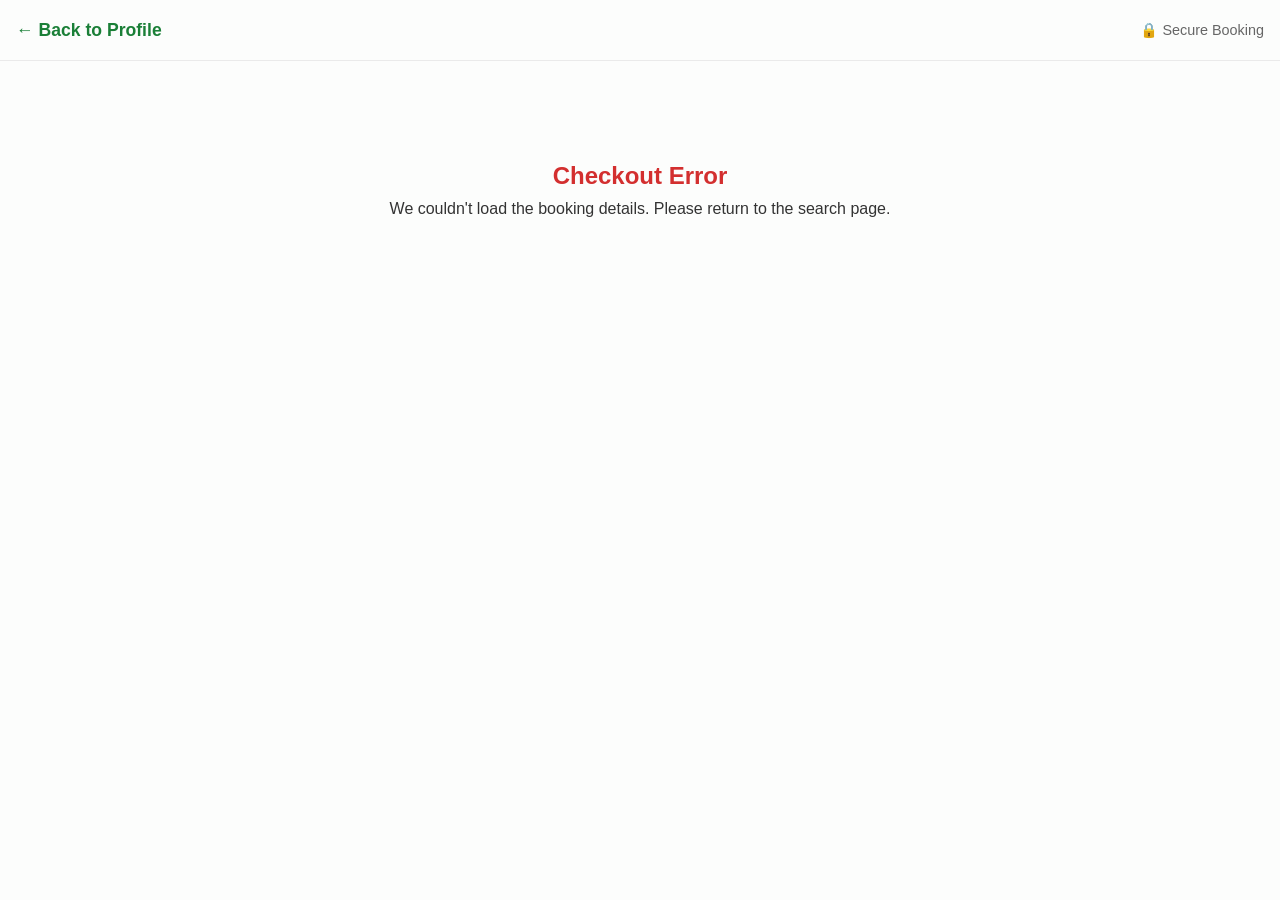
==== booking.html @ 7a2d1c0e "feat: implement dynamic routing and secure checkout funnel Engineered multi-page architecture using " ====
<!DOCTYPE html>
<html lang="en">
<head>
    <meta charset="UTF-8">
    <meta name="viewport" content="width=device-width, initial-scale=1.0">
    <title>Secure Checkout</title>
    <link rel="stylesheet" href="styles.css">
</head>
<body>
    <header style="padding: 1rem; border-bottom: 1px solid #eaeaea; display: flex; justify-content: space-between; align-items: center;">
        <a href="#" id="backToProfileBtn" style="color: #1a7f37; text-decoration: none; font-weight: bold; font-size: 1.1rem;">
            &larr; Back to Profile
        </a>
        <span style="color: #666; font-size: 0.9rem;">🔒 Secure Booking</span>
    </header>

    <main style="max-width: 800px; margin: 3rem auto; padding: 0 1rem;">
        <div id="checkoutContainer" style="text-align: center; padding: 3rem;">
            <h2>Initializing secure checkout...</h2>
            <p>Preparing your booking details.</p>
        </div>
    </main>

    <script src="booking.js"></script>
</body>
</html>
---- styles.css ----
/* ==========================================
   1. GLOBAL RESET & TYPOGRAPHY
   ========================================== */
* {
    margin: 0;
    padding: 0;
    box-sizing: border-box;
    font-family: -apple-system, BlinkMacSystemFont, "Segoe UI", Roboto, Helvetica, Arial, sans-serif;
}

body {
    background-color: #fcfdfc;
    color: #333;
    line-height: 1.6;
}

/* ==========================================
   2. HEADER & NAVIGATION
   ========================================== */
.site-header {
    display: flex;
    justify-content: space-between; /* Pushes logo left, nav right */
    align-items: center;
    padding: 1.5rem 5%;
    background: white;
    box-shadow: 0 2px 10px rgba(0,0,0,0.05);
}

.logo h2 {
    color: #2ea44f; /* A trusting, natural green */
    font-weight: 800;
    letter-spacing: -0.5px;
}

.primary-nav ul {
    list-style: none;
    display: flex;
    gap: 2rem; /* Spaces out the menu items perfectly */
}

.primary-nav a {
    text-decoration: none;
    color: #555;
    font-weight: 600;
    transition: color 0.2s ease;
}

.primary-nav a:hover {
    color: #2ea44f;
}

/* ==========================================
   3. HERO SECTION (The main banner)
   ========================================== */
.hero-section {
    text-align: center;
    padding: 6rem 1rem;
    background-color: #eaf4eb; /* Soft green background */
    border-bottom: 1px solid #d1e5d3;
}

.hero-content h1 {
    font-size: 2.8rem;
    color: #1a4d2e;
    margin-bottom: 1rem;
}

.hero-content p {
    font-size: 1.2rem;
    color: #333; /* Darkened from #555 for WCAG AA compliance */
    margin-bottom: 2.5rem;
}

/* ==========================================
   4. THE SEARCH BAR
   ========================================== */
.search-bar-container {
    max-width: 750px;
    margin: 0 auto;
    background: white;
    padding: 0.5rem;
    border-radius: 50px; /* Gives it that modern "pill" shape */
    box-shadow: 0 8px 20px rgba(0,0,0,0.08);
}

.search-form {
    display: flex;
    gap: 0.5rem;
}

.search-form input {
    flex: 1; /* Allows the text input to take up the most space */
    padding: 1rem 1.5rem;
    border: none;
    background: transparent;
    font-size: 1rem;
    outline: none;
}

/* Adds a subtle divider line between inputs */
#locationInput {
    border-right: 1px solid #eee;
    border-radius: 50px 0 0 50px;
}

.search-form button {
    padding: 1rem 2.5rem;
    background: #1a7f37; /* Darkened from #2ea44f for WCAG AA compliance */
    color: white;
    border: none;
    border-radius: 50px;
    font-size: 1rem;
    font-weight: bold;
    cursor: pointer;
    transition: background 0.2s ease;
}

.search-form button:hover {
    background: #115c26; /* Darkened the hover state to match */
}

/* Temporary spacing for our next step */
.sitter-results-section {
    padding: 4rem 5%;
    text-align: center;
}


/* ==========================================
   5. SITTER PROFILE CARDS (CSS Grid)
   ========================================== */
.sitter-grid {
    display: grid;
    /* This line is pure magic. It auto-sizes the cards for mobile, tablet, and desktop automatically! */
    grid-template-columns: repeat(auto-fit, minmax(300px, 1fr));
    gap: 2rem;
    max-width: 1100px;
    margin: 3rem auto 0;
    padding: 0 1rem;
}

.sitter-card {
    background: white;
    border-radius: 12px;
    overflow: hidden;
    box-shadow: 0 4px 15px rgba(0,0,0,0.05);
    transition: transform 0.2s ease, box-shadow 0.2s ease;
    text-align: left;
    border: 1px solid #eaeaea;
}

/* Adds a nice premium "lift" effect when the user hovers over the card */
.sitter-card:hover {
    transform: translateY(-5px);
    box-shadow: 0 8px 25px rgba(0,0,0,0.1);
}

.sitter-image-placeholder {
    height: 180px;
    background-color: #d1e5d3; /* Soft green placeholder */
    display: flex;
    align-items: center;
    justify-content: center;
    color: #1a7f37;
    font-weight: bold;
}

.sitter-info {
    padding: 1.5rem;
}

.sitter-header {
    display: flex;
    justify-content: space-between;
    align-items: center;
    margin-bottom: 0.5rem;
}

.sitter-header h3 {
    color: #1a4d2e;
    font-size: 1.3rem;
}

.sitter-rate {
    background: #eaf4eb;
    color: #1a7f37;
    padding: 0.3rem 0.8rem;
    border-radius: 20px;
    font-weight: bold;
    font-size: 0.9rem;
}

.sitter-tagline {
    color: #333;
    font-size: 0.95rem;
    margin-bottom: 1.2rem;
}

.sitter-meta {
    display: flex;
    flex-direction: column;
    gap: 0.4rem;
    font-size: 0.9rem;
    color: #555;
    margin-bottom: 1.5rem;
}

.view-profile-btn {
    width: 100%;
    padding: 0.8rem;
    background: white;
    color: #1a7f37;
    border: 2px solid #1a7f37;
    border-radius: 8px;
    font-weight: bold;
    font-size: 1rem;
    cursor: pointer;
    transition: all 0.2s ease;
}

.view-profile-btn:hover {
    background: #1a7f37;
    color: white;
}

/* ==========================================
   LOADING SPINNER ANIMATION
   ========================================== */
.spinner {
    display: inline-block;
    width: 1rem;
    height: 1rem;
    /* We create a transparent border, but make the top border white */
    border: 3px solid rgba(255, 255, 255, 0.3);
    border-radius: 50%;
    border-top-color: #ffffff;
    /* This makes it spin endlessly! */
    animation: spin 1s ease-in-out infinite;
    margin-right: 8px;
    vertical-align: middle;
}

@keyframes spin {
    to { transform: rotate(360deg); }
}

/* ==========================================
   PLANT SPROUTING ANIMATION (SUCCESS STATE)
   ========================================== */
.success-container {
    text-align: center;
    padding: 3rem 1rem;
    animation: fadeIn 0.5s ease-in;
}

.sprout-icon {
    font-size: 3rem;
    display: inline-block;
    opacity: 0;
    /* Start pushed down and tiny */
    transform: translateY(30px) scale(0.2); 
    /* The cubic-bezier gives it that natural, bouncy "spring" effect! */
    animation: sproutUp 0.8s cubic-bezier(0.175, 0.885, 0.32, 1.275) forwards;
}

/* Cascading delays so they grow one by one */
.sprout-1 { animation-delay: 0.1s; }
.sprout-2 { animation-delay: 0.3s; font-size: 4.5rem; margin: 0 15px; }
.sprout-3 { animation-delay: 0.5s; }

@keyframes sproutUp {
    to {
        opacity: 1;
        transform: translateY(0) scale(1);
    }
}

@keyframes fadeIn {
    from { opacity: 0; }
    to { opacity: 1; }
}
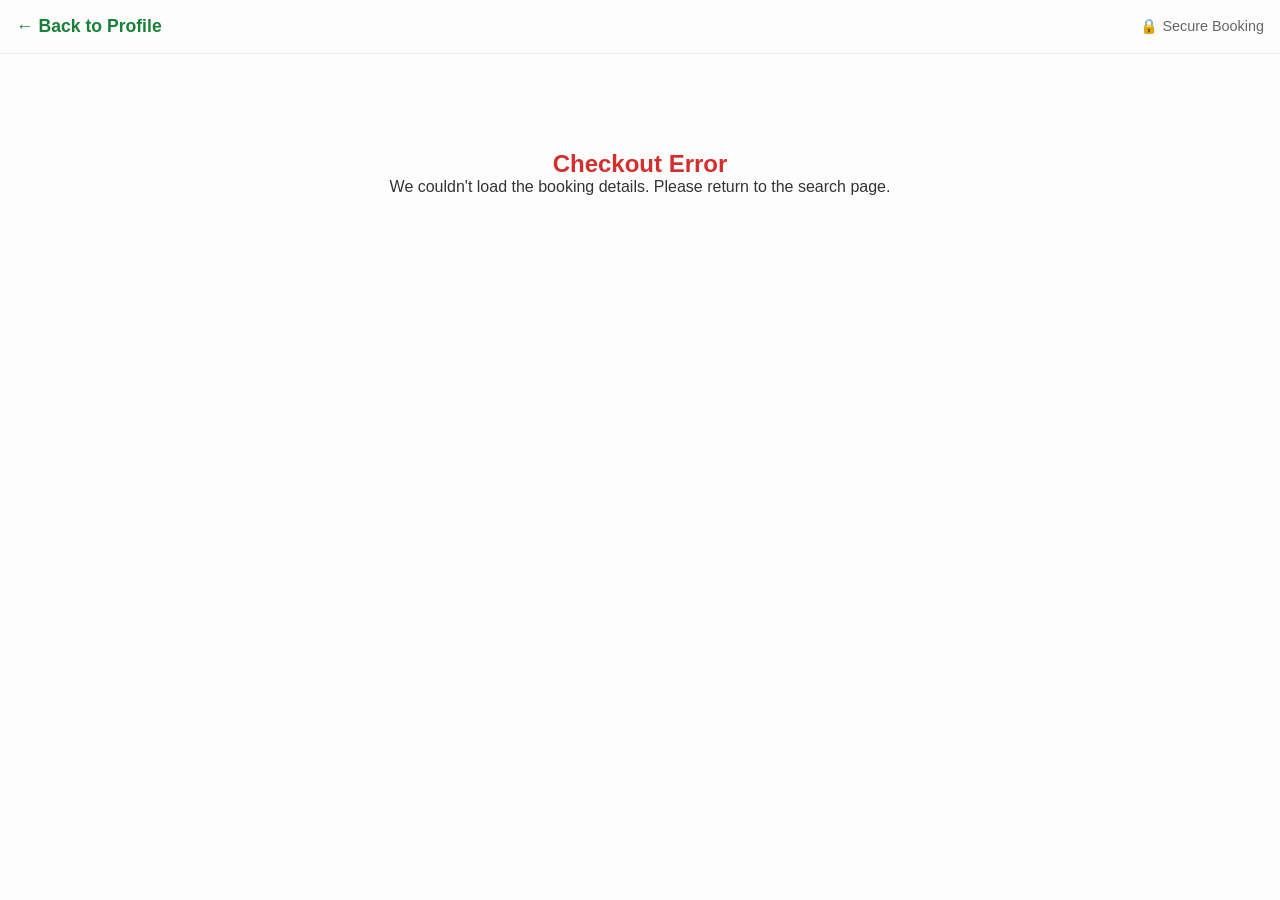
==== commit b46a19dd: "Fixed CSS errors and script loading issues" ====
--- a/booking.html
+++ b/booking.html
@@ -1,26 +1,43 @@
-<!DOCTYPE html>
+<!doctype html>
 <html lang="en">
-<head>
-    <meta charset="UTF-8">
-    <meta name="viewport" content="width=device-width, initial-scale=1.0">
+  <head>
+    <meta charset="UTF-8" />
+    <meta name="viewport" content="width=device-width, initial-scale=1.0" />
     <title>Secure Checkout</title>
-    <link rel="stylesheet" href="styles.css">
-</head>
-<body>
-    <header style="padding: 1rem; border-bottom: 1px solid #eaeaea; display: flex; justify-content: space-between; align-items: center;">
-        <a href="#" id="backToProfileBtn" style="color: #1a7f37; text-decoration: none; font-weight: bold; font-size: 1.1rem;">
-            &larr; Back to Profile
-        </a>
-        <span style="color: #666; font-size: 0.9rem;">🔒 Secure Booking</span>
+    <link rel="stylesheet" href="styles.css" />
+  </head>
+  <body>
+    <header
+      style="
+        padding: 1rem;
+        border-bottom: 1px solid #eaeaea;
+        display: flex;
+        justify-content: space-between;
+        align-items: center;
+      "
+    >
+      <a
+        href="#"
+        id="backToProfileBtn"
+        style="
+          color: #1a7f37;
+          text-decoration: none;
+          font-weight: bold;
+          font-size: 1.1rem;
+        "
+      >
+        &larr; Back to Profile
+      </a>
+      <span style="color: #666; font-size: 0.9rem">🔒 Secure Booking</span>
     </header>
 
-    <main style="max-width: 800px; margin: 3rem auto; padding: 0 1rem;">
-        <div id="checkoutContainer" style="text-align: center; padding: 3rem;">
-            <h2>Initializing secure checkout...</h2>
-            <p>Preparing your booking details.</p>
-        </div>
+    <main style="max-width: 800px; margin: 3rem auto; padding: 0 1rem">
+      <div id="checkoutContainer" style="text-align: center; padding: 3rem">
+        <h2>Initializing secure checkout...</h2>
+        <p>Preparing your booking details.</p>
+      </div>
     </main>
 
-    <script src="booking.js"></script>
-</body>
-</html>+    <script type="module" src="booking.js"></script>
+  </body>
+</html>
--- a/styles.css
+++ b/styles.css
@@ -1,3 +1,10 @@
+:root {
+    --primary-green: #2d5a27;
+    --text-dark: #333;
+    --white: #ffffff;
+    --space-md: 20px;
+    --radius-standard: 8px;
+}
 /* ==========================================
    1. GLOBAL RESET & TYPOGRAPHY
    ========================================== */
@@ -11,7 +18,32 @@
 body {
     background-color: #fcfdfc;
     color: #333;
-    line-height: 1.6;
+}
+
+.btn-primary {
+    background-color: var(--primary-green);
+    color: var(--white);
+    padding: 10px 20px;
+    border-radius: var(--radius-standard);
+    border: none;
+    cursor: pointer;
+    white-space: nowrap;
+}
+
+.card {
+    background-color: var(--white);
+    padding: var(--space-md);
+    border-radius: var(--radius-standard);
+    box-shadow: 0 4px 10px rgba(0,0,0,0.1);
+}
+
+picture, img {
+    display: block;
+}
+
+img {
+    height: auto;
+    max-width: 100%;
 }
 
 /* ==========================================
@@ -71,9 +103,9 @@
     margin-bottom: 2.5rem;
 }
 
-/* ==========================================
+/* =========================================
    4. THE SEARCH BAR
-   ========================================== */
+   ========================================= */
 .search-bar-container {
     max-width: 750px;
     margin: 0 auto;
@@ -81,6 +113,7 @@
     padding: 0.5rem;
     border-radius: 50px; /* Gives it that modern "pill" shape */
     box-shadow: 0 8px 20px rgba(0,0,0,0.08);
+    overflow: hidden; /* Acts like scissors for the rounded corners! */
 }
 
 .search-form {
@@ -206,6 +239,8 @@
 }
 
 .view-profile-btn {
+    display: inline-block;
+    text-decoration: none;
     width: 100%;
     padding: 0.8rem;
     background: white;
@@ -214,6 +249,7 @@
     border-radius: 8px;
     font-weight: bold;
     font-size: 1rem;
+    text-align: center; /* Ensures text is centered now that it's a link */
     cursor: pointer;
     transition: all 0.2s ease;
 }
@@ -222,6 +258,7 @@
     background: #1a7f37;
     color: white;
 }
+
 
 /* ==========================================
    LOADING SPINNER ANIMATION
@@ -258,7 +295,7 @@
     display: inline-block;
     opacity: 0;
     /* Start pushed down and tiny */
-    transform: translateY(30px) scale(0.2); 
+    transform: translateY(30px) scale(0.2);
     /* The cubic-bezier gives it that natural, bouncy "spring" effect! */
     animation: sproutUp 0.8s cubic-bezier(0.175, 0.885, 0.32, 1.275) forwards;
 }
@@ -278,4 +315,282 @@
 @keyframes fadeIn {
     from { opacity: 0; }
     to { opacity: 1; }
+}
+
+/* 1. Target the inputs inside your white search pill */
+.search-container input {
+    flex: 1; /* Tells the inputs to grow and fill available space evenly */
+    min-width: 0; /* CRITICAL FIX: Forces the browser to let the input shrink smaller than its default User Agent size! */
+    box-sizing: border-box; /* Ensures padding doesn't add to the total width */
+}
+
+/* 2. Target the button to ensure it never shrinks */
+.search-container button {
+    flex-shrink: 0; /* Tells the green button to NEVER shrink, forcing the inputs to shrink instead */
+}
+
+/* --- Cross-Browser Date Input Fix --- */
+input[type="date"] {
+    position: relative;
+    appearance: none;
+    -webkit-appearance: none;
+
+    /* 1. Add the icon as a background image */
+    background-image: url('data:image/svg+xml;utf8,<svg xmlns="http://www.w3.org/2000/svg" width="16" height="16" fill="currentColor" viewBox="0 0 16 16"><path d="M3.5 0a.5.5 0 0 1 .5.5V1h8V.5a.5.5 0 0 1 1 0V1h1a2 2 0 0 1 2 2v11a2 2 0 0 1-2 2H2a2 2 0 0 1-2-2V3a2 2 0 0 1 2-2h1V.5a.5.5 0 0 1 .5-.5zM1 4v10a1 1 0 0 0 1 1h12a1 1 0 0 0 1-1V4H1z"/></svg>');
+    background-repeat: no-repeat;
+    background-position: right 12px center;
+    background-size: 16px;
+    cursor: pointer;
+}
+
+/* 2. Stretch the invisible trigger to cover the whole box */
+input[type="date"]::-webkit-calendar-picker-indicator {
+    position: absolute;
+    top: 0;
+    left: 0;
+    right: 0;
+    bottom: 0;
+    width: 100%;
+    height: 100%;
+    margin: 0;
+    padding: 0;
+    opacity: 0; /* Keeps the native icon hidden but functional */
+    cursor: pointer;
+}
+
+/* 3. Specifically hide the duplicate Firefox native icon */
+input[type="date"]::-moz-calendar-picker-indicator {
+    display: none;
+}
+
+/* This only triggers on screens smaller than 600px (Mobile) */
+@media (max-width: 600px) {
+    /* Target the main container you showed in the screenshot */
+    .search-bar-container {
+        width: 95% !important;
+        margin: 20px auto !important;
+        background: transparent !important; /* Remove the pill background on mobile if desired */
+        box-shadow: none !important;
+    }
+
+    /* Target the form inside the container */
+    .search-form {
+        flex-direction: column !important; /* This is the magic stacking command */
+        display: flex !important;
+        gap: 15px !important;
+        background-color: white !important; /* Put the white background on the form itself */
+        padding: 20px !important;
+        border-radius: 20px !important;
+        box-shadow: 0 4px 15px rgba(0,0,0,0.1) !important;
+    }
+
+    /* Make the inputs and button stretch to full width */
+    .search-form input,
+    .search-form button {
+        width: 100% !important;
+        margin: 0 !important;
+        border: 1px solid #ddd !important;
+        border-radius: 10px !important;
+        height: 55px !important; /* Thicker tap targets for mobile thumbs */
+        font-size: 16px !important; /* Prevents iOS from zooming in on focus */
+    }
+
+    /* Hide the vertical lines (dividers) because they look weird in a vertical list */
+    .divider {
+        display: none !important;
+    }
+}
+
+.reviews-section {
+    padding: 60px 20px;
+    background-color: #f9fbf9;
+    text-align: center;
+}
+
+.reviews-container {
+    display: flex;
+    flex-direction: column; /* This stacks them vertically */
+    align-items: center;    /* This centers the stack */
+    gap: 20px;
+    max-width: 800px;       /* Keeps the stack from being too wide */
+    margin: 0 auto;
+}
+
+.review-card {
+    background: white;
+    padding: 20px;
+    border-radius: 12px;
+    box-shadow: 0 4px 15px rgba(0,0,0,0.05);
+    display: flex;          /* Aligns image and text side-by-side inside the card */
+    align-items: center;
+    gap: 20px;
+    width: 100%;            /* Makes cards uniform width */
+    text-align: left;       /* Keeps the text readable */
+}
+
+.reviewer-img {
+    width: 80px;
+    height: 80px;
+    border-radius: 50%;     /* Makes the picture a circle */
+    object-fit: cover;
+    border: 3px solid var(--primary-green);
+    border: 3px solid #2d5a27;
+}
+
+.review-text {
+    font-style: italic;
+    color: #444;
+    margin-bottom: 5px;
+}
+
+.review-author {
+    font-weight: bold;
+    color: var(--primary-green);
+}
+
+.faq-section {
+    padding: 60px 20px;
+    background-color: #fcfcfc;
+    text-align: center;
+}
+
+.faq-container {
+    max-width: 800px; /* Centers and limits the width of the whole FAQ */
+    margin: 0 auto;
+}
+
+.faq-item {
+    background: #fff;
+    border-radius: 8px;
+    box-shadow: 0 4px 15px rgba(0,0,0,0.03); /* Subtle, professional shadow */
+    margin-bottom: 15px;
+    text-align: left; /* Keeps the text aligned left within the card */
+    width: 100%; /* Ensures the cards are uniform width */
+    cursor: pointer; /* Makes it feel clickable */
+}
+
+/* Styles the clickable question bar */
+.faq-question {
+    padding: 20px;
+    list-style: none; /* Hides the default bullet/marker */
+    position: relative;
+    outline: none;
+}
+
+.faq-question h3 {
+    margin: 0;
+    font-size: 1.1rem;
+    color: #333;
+    font-weight: 600;
+}
+
+/* Styling the built-in browser carrot (arrow) */
+.faq-question::after {
+    content: '❯'; /* This is the specific arrow you like */
+    position: absolute;
+    right: 20px;
+    top: 50%;
+    transform: translateY(-50%) rotate(90deg); /* Sets the arrow's starting position */
+    font-size: 0.9rem;
+    color: var(--primary-green); /* Your brand green */
+    transition: transform 0.3s ease; /* Makes the arrow animate when clicked */
+}
+
+/* Rotates the arrow when the FAQ is opened */
+.faq-item[open] .faq-question::after {
+    transform: translateY(-50%) rotate(-90deg);
+}
+
+/* Styles the expanded answer box */
+.faq-answer {
+    padding: 0 20px 20px 20px;
+}
+
+.faq-answer p {
+    color: #555;
+    line-height: 1.6;
+    margin: 0;
+}
+
+.site-footer {
+    background-color: #f9f9f9;
+    padding: 60px 40px 20px;
+    border-top: 1px solid #eee;
+    font-family: sans-serif;
+}
+
+.footer-container {
+    display: grid;
+    grid-template-columns: repeat(auto-fit, minmax(200px, 1fr));
+    gap: 40px;
+    max-width: 1200px;
+    margin: 0 auto;
+    text-align: left;
+}
+
+.footer-col h4 {
+    color: #333;
+    font-size: 1.1rem;
+    margin-bottom: 20px;
+    font-weight: 700;
+}
+
+.footer-col a {
+    display: block;
+    color: #666;
+    text-decoration: none;
+    font-size: 0.9rem;
+    margin-bottom: 12px;
+}
+
+/* Newsletter Input Area */
+.signup-group {
+    display: flex;
+    align-items: center;
+    gap: 10px;
+    margin-top: var(--space-md);
+}
+
+.signup-group input {
+    padding: 12px;
+    border: 1px solid #ccc;
+    border-radius: 8px;
+    flex-grow: 1;
+}
+
+.signup-group button {
+    padding: 12px 20px;
+    background: var(--primary-green);
+    color: white;
+    border: none;
+    border-radius: 25px;
+    font-weight: bold;
+    cursor: pointer;
+    transition: background 0.2s ease;
+}
+
+.signup-group button:hover {
+    background: #1a7f37;
+}
+
+.disclaimer {
+    font-size: 0.75rem;
+    color: #888;
+    line-height: 1.4;
+}
+
+/* Bottom Row */
+.footer-bottom {
+    max-width: 1200px;
+    margin: 40px auto 0;
+    padding-top: 20px;
+    border-top: 1px solid #eee;
+    display: flex;
+    justify-content: space-between;
+    align-items: center;
+}
+
+.footer-bottom p {
+    color: #999;
+    font-size: 0.8rem;
 }
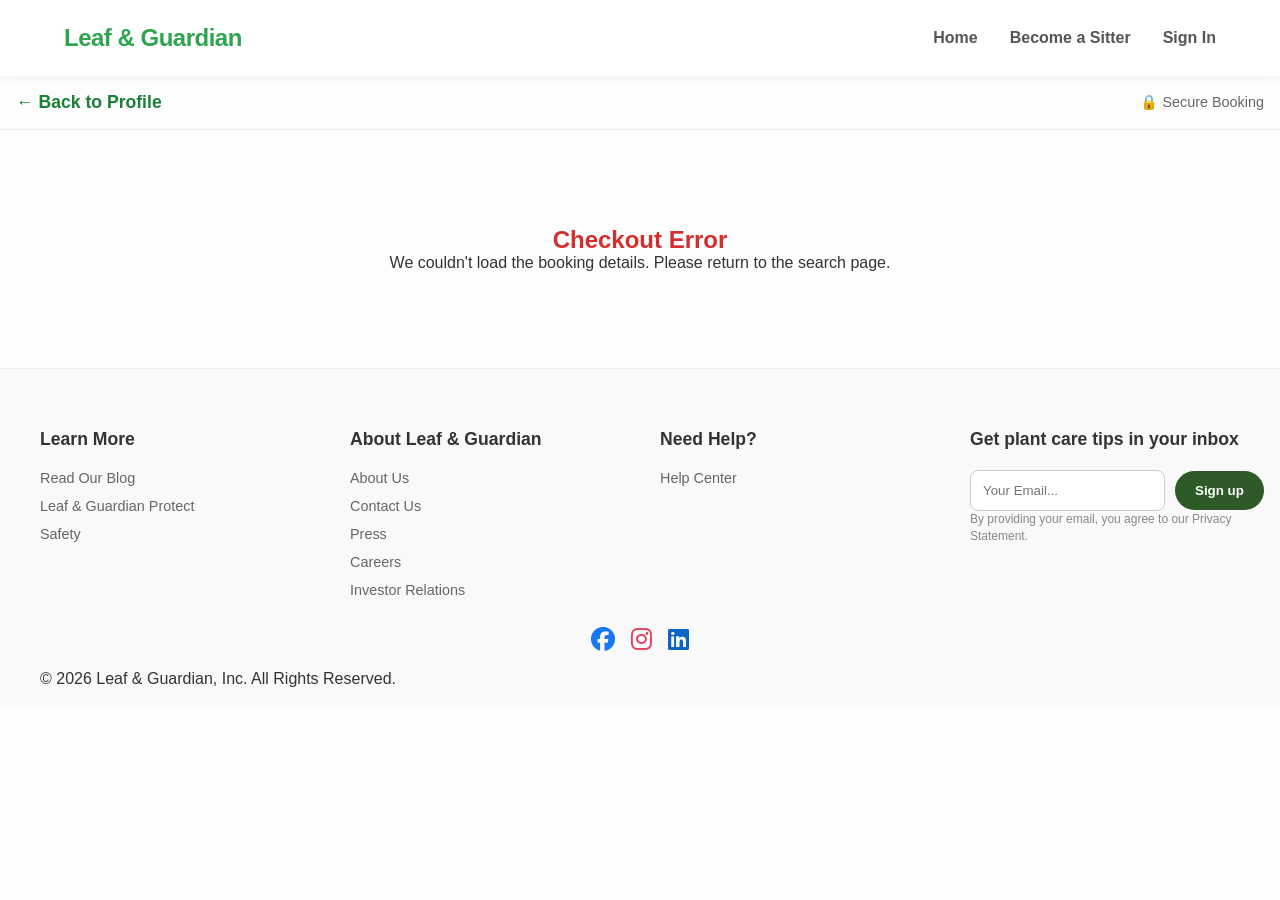
==== commit b3c2a0ba: "feat: complete marketplace with consistent design and booking system" ====
--- a/booking.html
+++ b/booking.html
@@ -5,39 +5,81 @@
     <meta name="viewport" content="width=device-width, initial-scale=1.0" />
     <title>Secure Checkout</title>
     <link rel="stylesheet" href="styles.css" />
+    <link rel="stylesheet" href="https://cdnjs.cloudflare.com/ajax/libs/font-awesome/6.4.0/css/all.min.css" />
   </head>
   <body>
-    <header
-      style="
-        padding: 1rem;
-        border-bottom: 1px solid #eaeaea;
-        display: flex;
-        justify-content: space-between;
-        align-items: center;
-      "
-    >
+    <header class="site-header">
+      <div class="logo">
+        <h2>Leaf & Guardian</h2>
+      </div>
+      <nav class="primary-nav">
+        <ul>
+          <li><a href="index.html">Home</a></li>
+          <li><a href="#become-sitter">Become a Sitter</a></li>
+          <li><a href="#sign-in">Sign In</a></li>
+        </ul>
+      </nav>
+    </header>
+
+    <header class="booking-header">
       <a
         href="#"
         id="backToProfileBtn"
-        style="
-          color: #1a7f37;
-          text-decoration: none;
-          font-weight: bold;
-          font-size: 1.1rem;
-        "
+        class="booking-back-link"
       >
         &larr; Back to Profile
       </a>
-      <span style="color: #666; font-size: 0.9rem">🔒 Secure Booking</span>
+      <span class="booking-secure-indicator">🔒 Secure Booking</span>
     </header>
 
-    <main style="max-width: 800px; margin: 3rem auto; padding: 0 1rem">
-      <div id="checkoutContainer" style="text-align: center; padding: 3rem">
+    <main class="booking-main">
+      <div id="checkoutContainer" class="booking-container">
         <h2>Initializing secure checkout...</h2>
         <p>Preparing your booking details.</p>
       </div>
     </main>
 
+    <footer class="site-footer">
+      <div class="footer-container">
+        <div class="footer-col">
+          <h4>Learn More</h4>
+          <a href="#">Read Our Blog</a>
+          <a href="#">Leaf & Guardian Protect</a>
+          <a href="#">Safety</a>
+        </div>
+
+        <div class="footer-col">
+          <h4>About Leaf & Guardian</h4>
+          <a href="#">About Us</a>
+          <a href="contact.html">Contact Us</a>
+          <a href="#">Press</a>
+          <a href="#">Careers</a>
+          <a href="#">Investor Relations</a>
+        </div>
+
+        <div class="footer-col">
+          <h4>Need Help?</h4>
+          <a href="#">Help Center</a>
+        </div>
+
+        <div class="footer-col newsletter">
+          <h4>Get plant care tips in your inbox</h4>
+          <div class="signup-group">
+            <input type="email" placeholder="Your Email...">
+            <button type="button" class="btn-primary">Sign up</button>
+          </div>
+          <p class="disclaimer">By providing your email, you agree to our Privacy Statement.</p>
+        </div>
+      </div>
+
+      <div class="social-icons">
+        <a href="#" class="social-link"><i class="fab fa-facebook"></i></a>
+        <a href="#" class="social-link"><i class="fab fa-instagram"></i></a>
+        <a href="#" class="social-link"><i class="fab fa-linkedin"></i></a>
+      </div>
+      <p>&copy; 2026 Leaf & Guardian, Inc. All Rights Reserved.</p>
+    </footer>
+
     <script type="module" src="booking.js"></script>
   </body>
 </html>
--- a/styles.css
+++ b/styles.css
@@ -593,4 +593,152 @@
 .footer-bottom p {
     color: #999;
     font-size: 0.8rem;
+}
+
+/* Social Icons */
+.social-icons {
+    display: flex;
+    gap: 1rem;
+    justify-content: center;
+    margin: 1rem 0;
+}
+
+.social-link {
+    text-decoration: none;
+    font-size: 1.5rem;
+    color: #1877F2;
+    transition: opacity 0.2s ease;
+}
+
+.social-link:hover {
+    opacity: 0.8;
+}
+
+.social-link:nth-child(2) {
+    color: #E4405F;
+}
+
+.social-link:nth-child(3) {
+    color: #0A66C2;
+}
+
+/* ==========================================
+   DASHBOARD STYLES
+   ========================================== */
+.dashboard-body {
+    background-color: #f4fcf6;
+}
+
+.dashboard-header {
+    padding: 1rem 2rem;
+    background: white;
+    border-bottom: 1px solid #eaeaea;
+    display: flex;
+    justify-content: space-between;
+    align-items: center;
+}
+
+.dashboard-title {
+    color: #1a7f37;
+    margin: 0;
+    font-size: 1.5rem;
+}
+
+.dashboard-welcome {
+    color: #555;
+    font-weight: bold;
+}
+
+.dashboard-main {
+    max-width: 1000px;
+    margin: 3rem auto;
+    padding: 0 1rem;
+    display: grid;
+    grid-template-columns: 1fr 1fr;
+    gap: 2rem;
+}
+
+.pending-section h2 {
+    color: #333;
+    border-bottom: 2px solid #1a7f37;
+    padding-bottom: 0.5rem;
+}
+
+.pending-count {
+    background: #e74c3c;
+    color: white;
+    padding: 2px 8px;
+    border-radius: 12px;
+    font-size: 0.9rem;
+}
+
+.upcoming-section h2 {
+    color: #333;
+    border-bottom: 2px solid #ccc;
+    padding-bottom: 0.5rem;
+}
+
+.pending-list,
+.upcoming-list {
+    margin-top: 1.5rem;
+}
+
+/* ==========================================
+   PROFILE STYLES
+   ========================================== */
+.profile-header {
+    padding: 1rem;
+    border-bottom: 1px solid #eaeaea;
+}
+
+.profile-back-link {
+    color: #1a7f37;
+    text-decoration: none;
+    font-weight: bold;
+    font-size: 1.1rem;
+}
+
+.profile-main {
+    max-width: 800px;
+    margin: 3rem auto;
+    padding: 0 1rem;
+}
+
+.profile-container {
+    text-align: center;
+    padding: 3rem;
+    background: #f9f9f9;
+    border-radius: 12px;
+}
+
+/* Booking page styles */
+.booking-header {
+  padding: 1rem;
+  border-bottom: 1px solid #eaeaea;
+  display: flex;
+  justify-content: space-between;
+  align-items: center;
+}
+
+.booking-back-link {
+  color: #1a7f37;
+  text-decoration: none;
+  font-weight: bold;
+  font-size: 1.1rem;
+}
+
+.booking-secure-indicator {
+  color: #666;
+  font-size: 0.9rem;
+}
+
+.booking-main {
+  max-width: 800px;
+  margin: 3rem auto;
+  padding: 0 1rem;
+}
+
+.booking-container {
+  text-align: center;
+  padding: 3rem;
 }
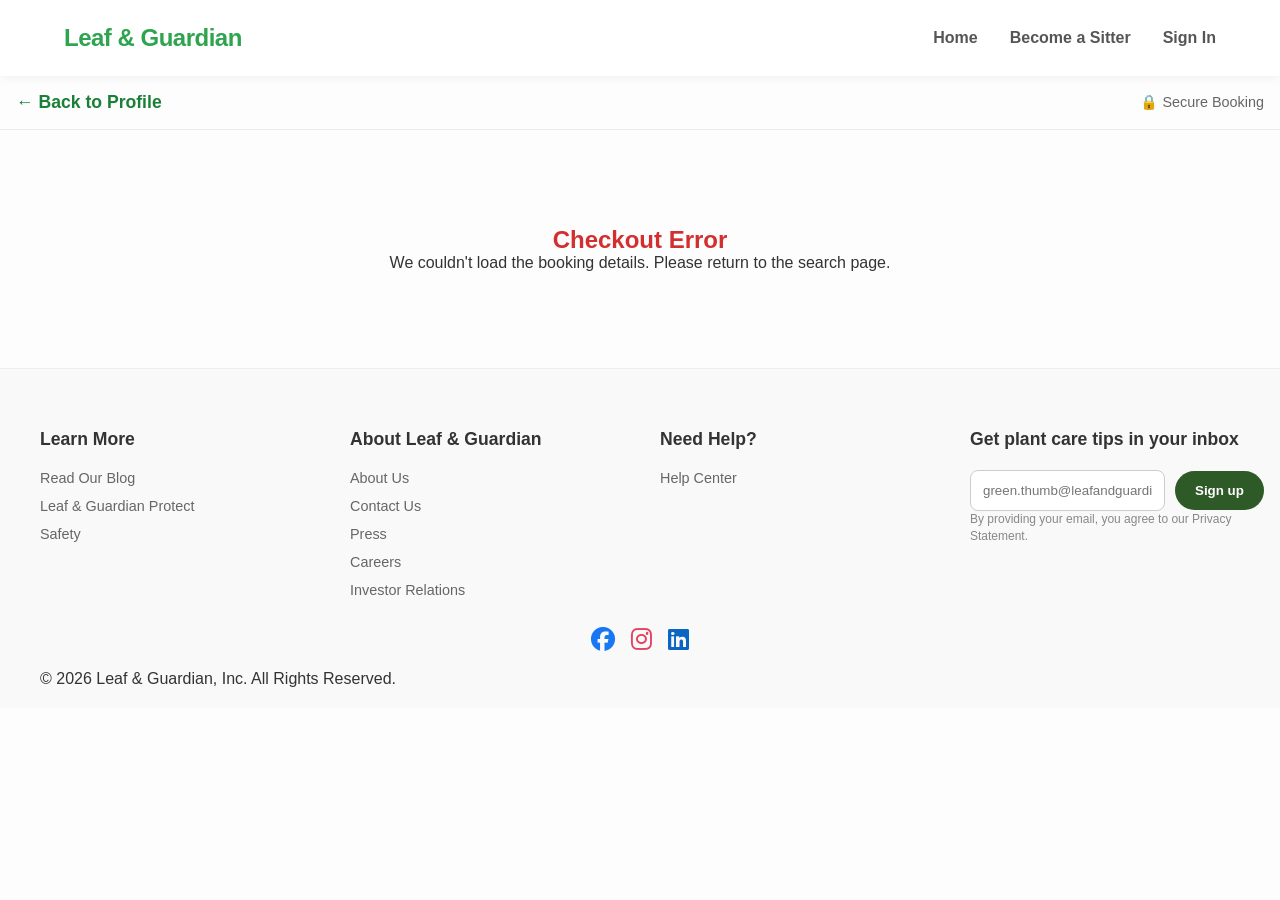
==== commit 368826cd: "feat: standardize email placeholders across all footers" ====
--- a/booking.html
+++ b/booking.html
@@ -65,7 +65,7 @@
         <div class="footer-col newsletter">
           <h4>Get plant care tips in your inbox</h4>
           <div class="signup-group">
-            <input type="email" placeholder="Your Email...">
+            <input type="email" placeholder="green.thumb@leafandguardian.com">
             <button type="button" class="btn-primary">Sign up</button>
           </div>
           <p class="disclaimer">By providing your email, you agree to our Privacy Statement.</p>
